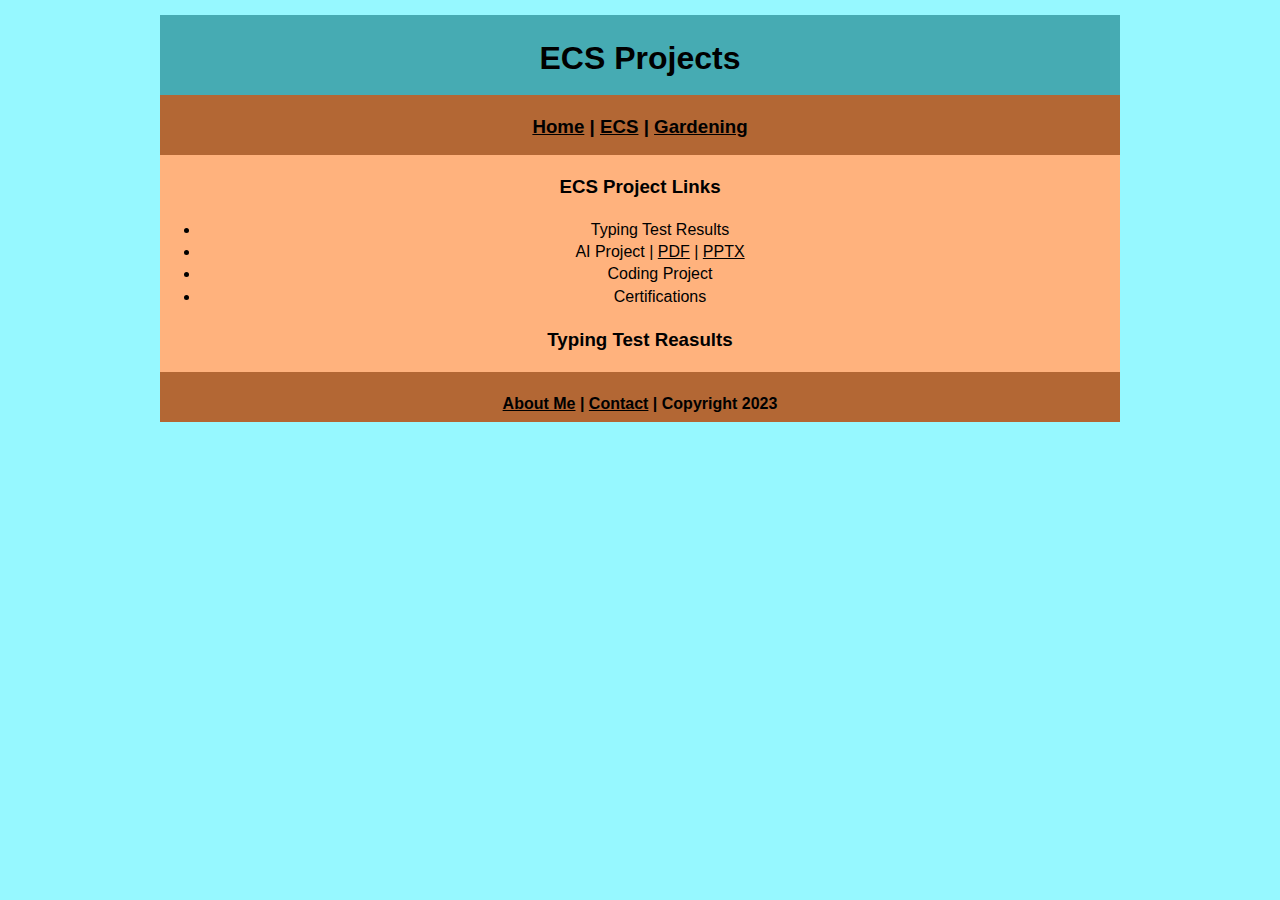
==== ecs/index.html @ f060a695 "Update index.html" ====
<!DOCTYPE html>
<html class="homePage">
<head>
	<!-- This is a comment! Text here will be ignored by the browser. -->
	<meta charset="UTF-8">
	<title>ECS Projects</title>
	<link href="../myCSS.css" rel="stylesheet" type="text/css">
</head>
<body>
<div class="container">
  <div class="header">
  	<h1>ECS Projects</h1>
  </div>
  <div class="nav">
    <h3><a href="../index.html">Home</a> | <a href="index.html">ECS</a> | <a href="../gardening/index.html">Gardening</a> </h3>
  </div>
  <div class="content">
	  <h3>ECS Project Links</h3>
	  <ul>
		  <li> Typing Test Results </li>
		  <li> AI Project | <a href="../Files/Human Applicated Robotics-4.pdf">PDF</a> | <a href="../Files/Human Applicated Robotics.pptx">PPTX</a> </li>
		  <li> Coding Project </li>
		  <li> Certifications </li>
	  </ul>
	  <h3> Typing Test Reasults </h3>
	   <a href="../images/Screenshot 2023-03-18 at 7.57.28 PM.png"</a>
  </div>
  <div class="footer">
    <h4> <a href="../aboutme.html">About Me</a> | <a href="mailto:martelli9651@granitesd.org">Contact</a> | Copyright 2023</h4>
  </div>
</div>
</body>
</html>
---- myCSS.css ----
@charset "UTF-8";
/* This is a comment! Text here will be ignored by the browser. */
body {
	margin: 0 auto;
	font: 100%/1.4 Verdana, Arial, Helvetica, sans-serif;
}
a:link {
     color: #000000;
}
a:visited {
     color: #000;
}
.homePage {
	background:#96F8FF;
}
.container {
	width: 960px;
	margin: 15px auto;
}
.header {
	background: #46ABB3;
	text-align: center;
	margin: 0px;
	padding: 5;
	float: left;
	width: 100%;
	height: 80px;
	
}
.headeraboutme {
	background: #46ABB3;
	text-align: center;
	margin: 0px;
	padding: 5;
	float: left;
	width: 100%;
	height: 80px;
	
}
.nav {
	background: #B36734;
	margin: 0px;
	padding: 5;
	float: left;
	width: 100%;
	height: 60px;
	text-align: center;
}
.content {
	background: #FFB27D;
	margin: 0px;
	float: left;
	width: 100%;
	text-align: center;
}
.contentAboutMe {
	background: #FFB27D;
	margin: 0px;
	float: left;
	padding; 19:
	width: 100%;
	text-align: left;
}
.footer {
	background: #B36734;
	margin: 0px;
	float: left;
	width: 100%;
	height: 50px;
	text-align: center;
img {
  max-width: 100%
}
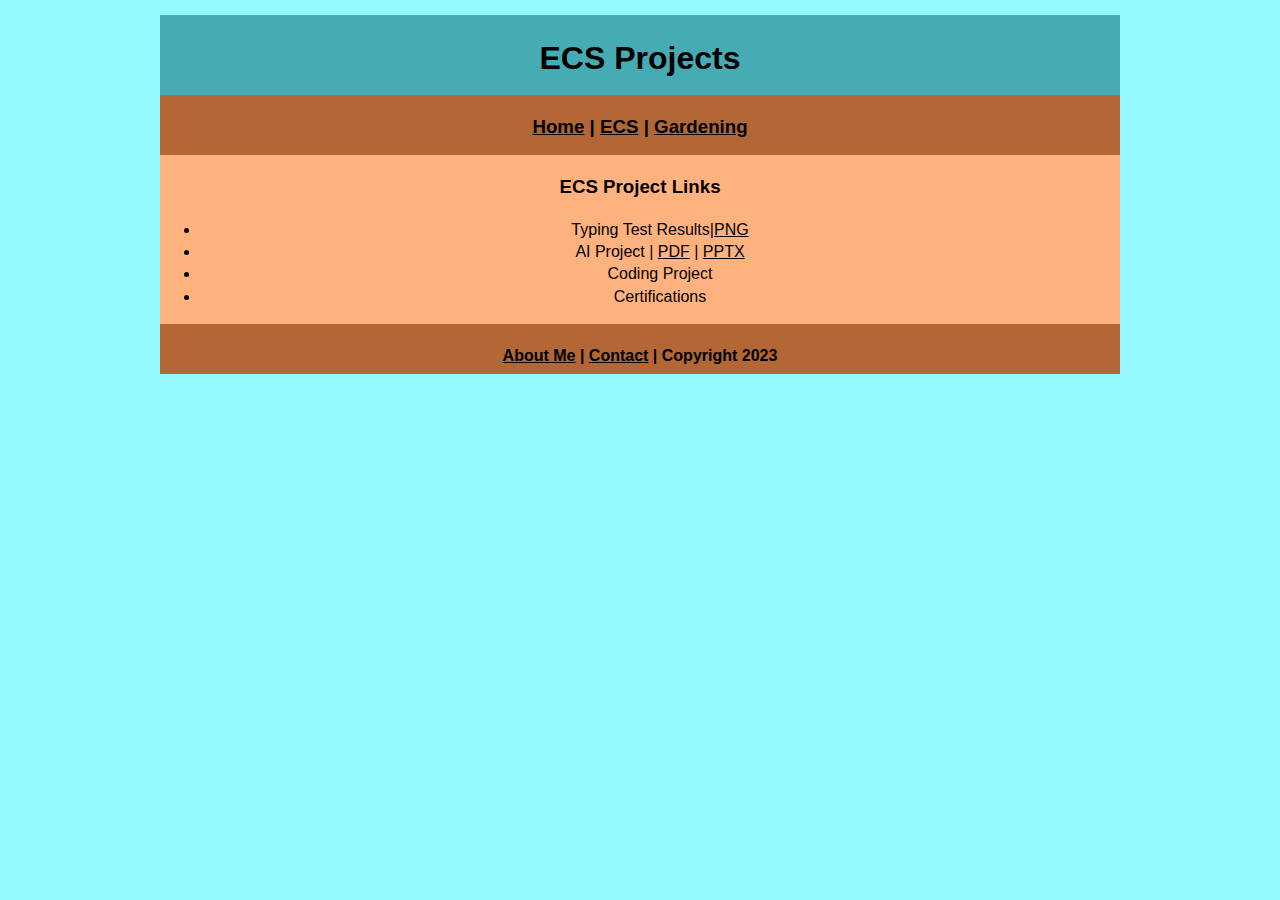
==== commit 795cdee0: "Update index.html" ====
--- a/ecs/index.html
+++ b/ecs/index.html
@@ -17,13 +17,11 @@
   <div class="content">
 	  <h3>ECS Project Links</h3>
 	  <ul>
-		  <li> Typing Test Results </li>
+		  <li> Typing Test Results|<a href="../images/Screenshot 2023-03-18 at 7.57.28 PM.png">PNG</a>  </li>
 		  <li> AI Project | <a href="../Files/Human Applicated Robotics-4.pdf">PDF</a> | <a href="../Files/Human Applicated Robotics.pptx">PPTX</a> </li>
 		  <li> Coding Project </li>
 		  <li> Certifications </li>
 	  </ul>
-	  <h3> Typing Test Reasults </h3>
-	   <a href="../images/Screenshot 2023-03-18 at 7.57.28 PM.png"</a>
   </div>
   <div class="footer">
     <h4> <a href="../aboutme.html">About Me</a> | <a href="mailto:martelli9651@granitesd.org">Contact</a> | Copyright 2023</h4>
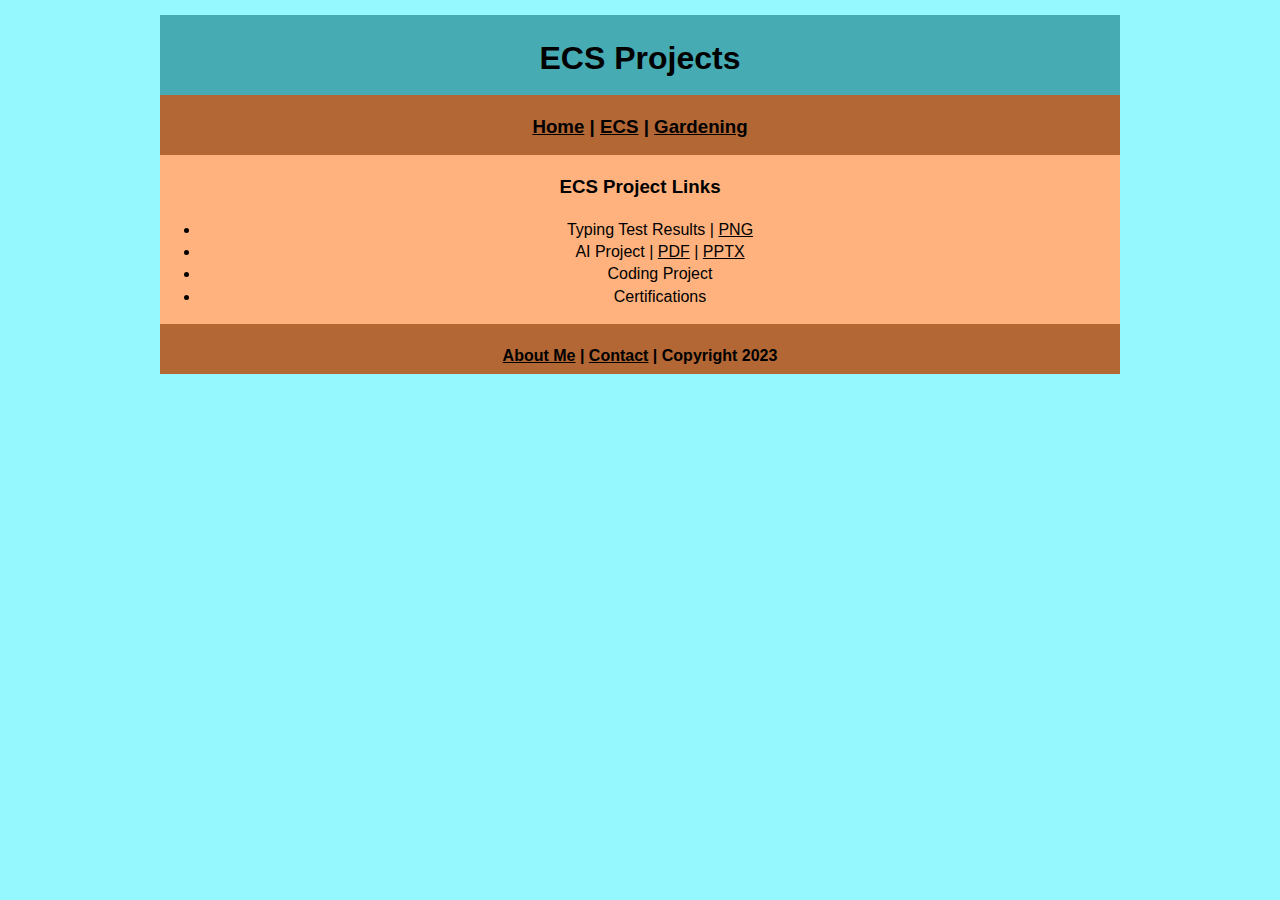
==== commit 0d7a4d05: "Update index.html" ====
--- a/ecs/index.html
+++ b/ecs/index.html
@@ -17,7 +17,7 @@
   <div class="content">
 	  <h3>ECS Project Links</h3>
 	  <ul>
-		  <li> Typing Test Results|<a href="../images/Screenshot 2023-03-18 at 7.57.28 PM.png">PNG</a>  </li>
+		  <li> Typing Test Results | <a href="../images/Screenshot 2023-03-18 at 7.57.28 PM.png">PNG</a>  </li>
 		  <li> AI Project | <a href="../Files/Human Applicated Robotics-4.pdf">PDF</a> | <a href="../Files/Human Applicated Robotics.pptx">PPTX</a> </li>
 		  <li> Coding Project </li>
 		  <li> Certifications </li>
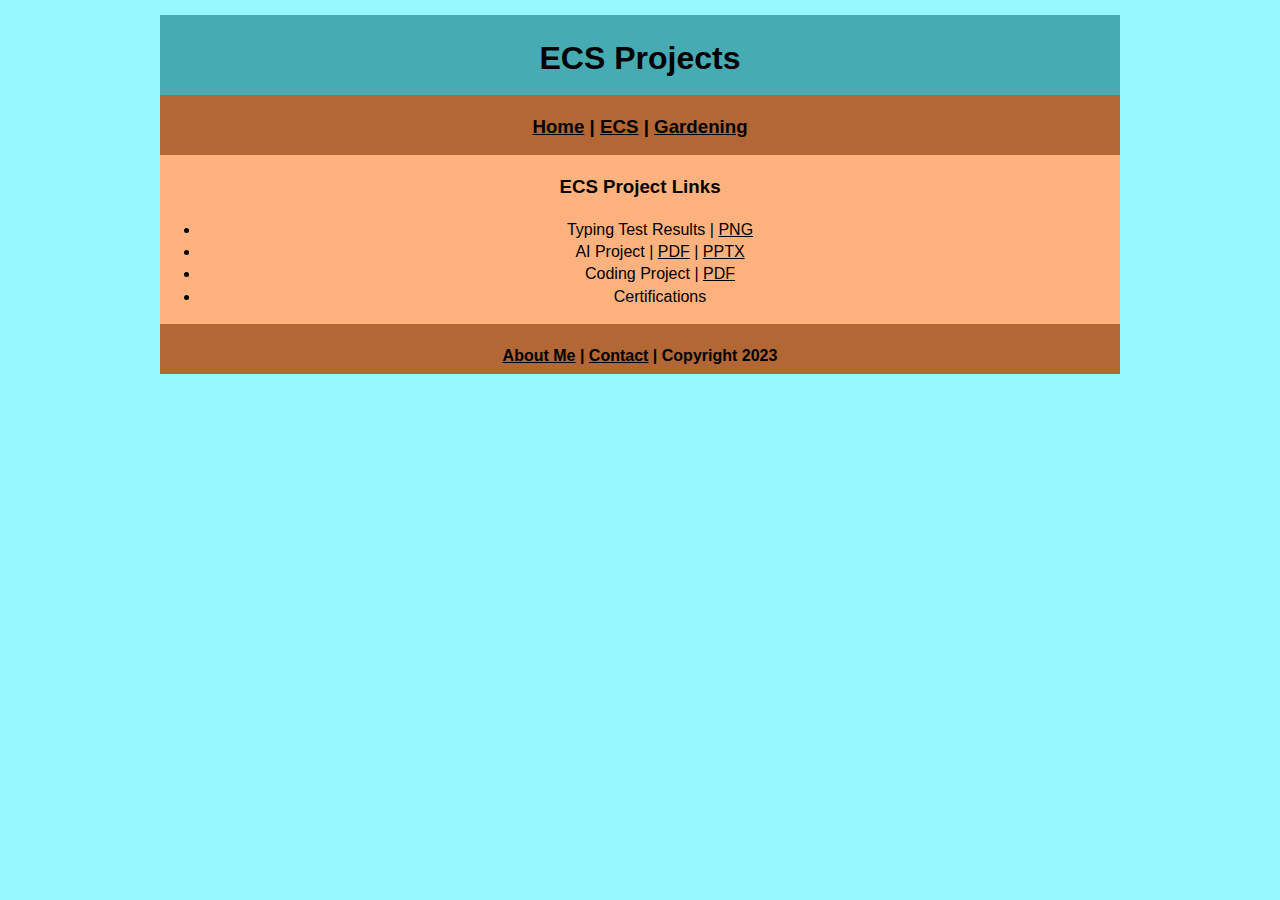
==== commit d330a259: "Update index.html" ====
--- a/ecs/index.html
+++ b/ecs/index.html
@@ -19,7 +19,7 @@
 	  <ul>
 		  <li> Typing Test Results | <a href="../images/Screenshot 2023-03-18 at 7.57.28 PM.png">PNG</a>  </li>
 		  <li> AI Project | <a href="../Files/Human Applicated Robotics-4.pdf">PDF</a> | <a href="../Files/Human Applicated Robotics.pptx">PPTX</a> </li>
-		  <li> Coding Project </li>
+		  <li> Coding Project | <a href="PPTX</a>https://github.com/Sphynxcat48/ECS-Portfolio/tree/main/ecs/Sheepish_Dilemma">PDF</a> </li>
 		  <li> Certifications </li>
 	  </ul>
   </div>
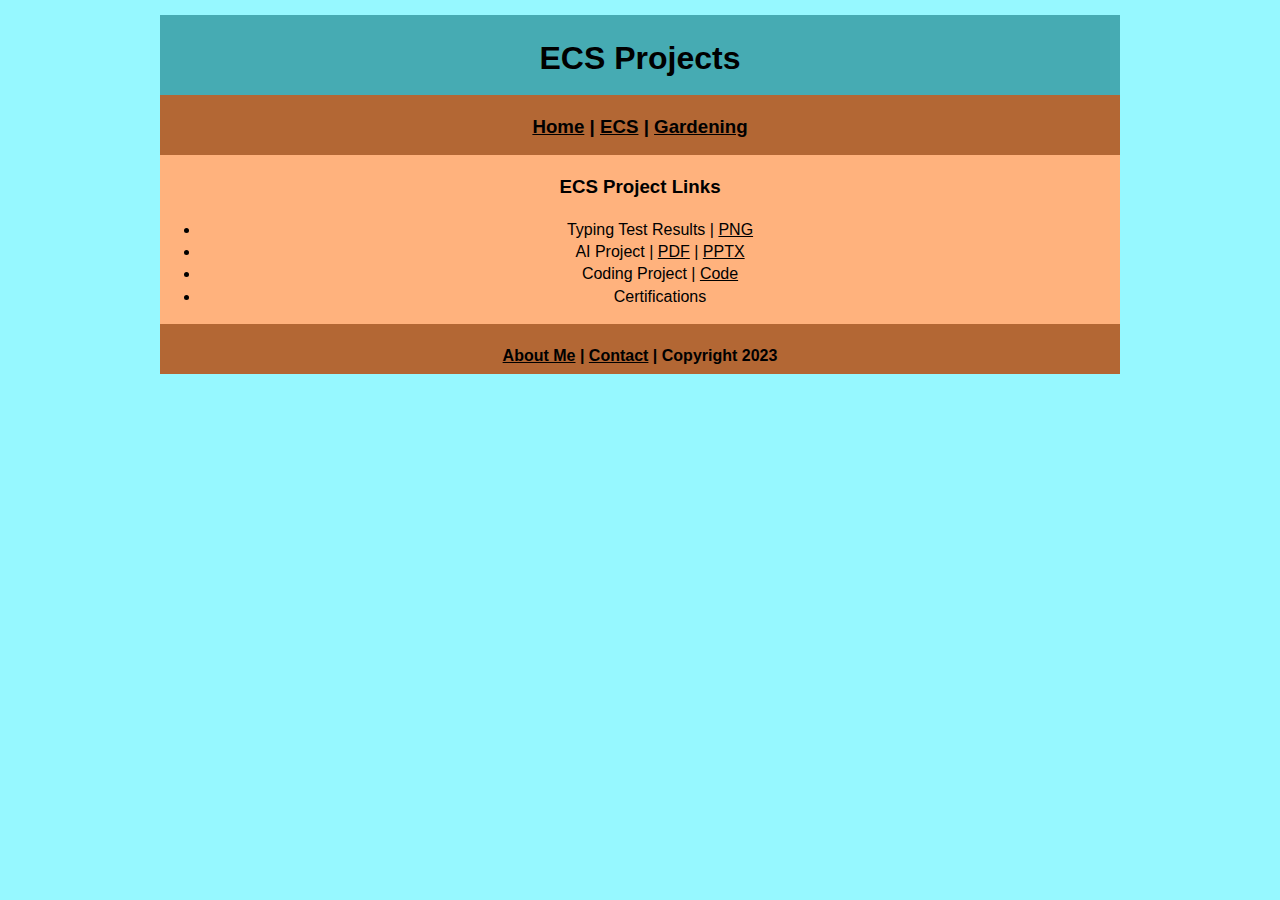
==== commit eaac2316: "Update index.html" ====
--- a/ecs/index.html
+++ b/ecs/index.html
@@ -19,7 +19,7 @@
 	  <ul>
 		  <li> Typing Test Results | <a href="../images/Screenshot 2023-03-18 at 7.57.28 PM.png">PNG</a>  </li>
 		  <li> AI Project | <a href="../Files/Human Applicated Robotics-4.pdf">PDF</a> | <a href="../Files/Human Applicated Robotics.pptx">PPTX</a> </li>
-		  <li> Coding Project | <a href="PPTX</a>https://github.com/Sphynxcat48/ECS-Portfolio/tree/main/ecs/Sheepish_Dilemma">PDF</a> </li>
+		  <li> Coding Project | <a href="PPTX</a>https://github.com/Sphynxcat48/ECS-Portfolio/tree/main/ecs/Sheepish_Dilemma">Code</a> </li>
 		  <li> Certifications </li>
 	  </ul>
   </div>
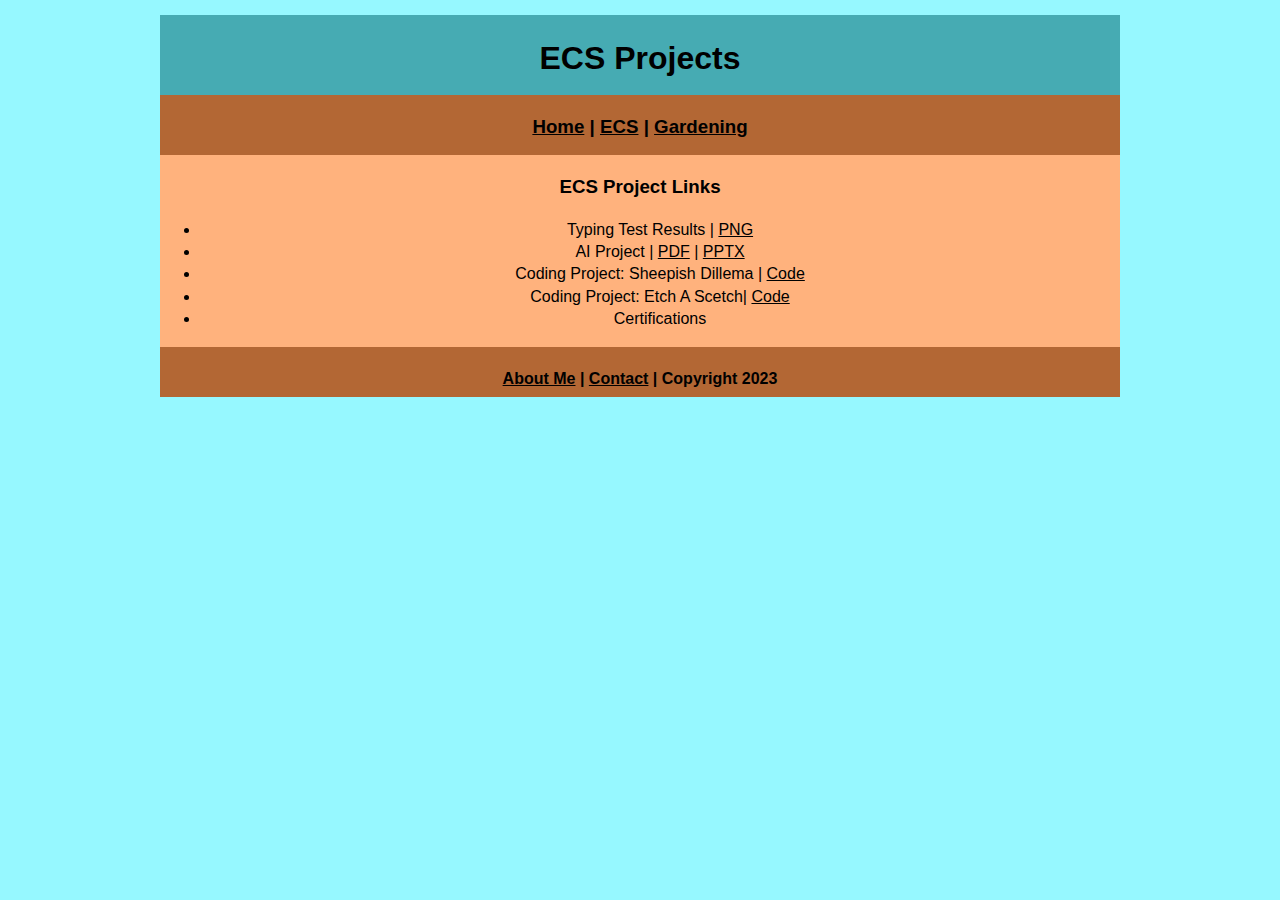
==== commit cbbcf3bb: "Update index.html" ====
--- a/ecs/index.html
+++ b/ecs/index.html
@@ -19,7 +19,8 @@
 	  <ul>
 		  <li> Typing Test Results | <a href="../images/Screenshot 2023-03-18 at 7.57.28 PM.png">PNG</a>  </li>
 		  <li> AI Project | <a href="../Files/Human Applicated Robotics-4.pdf">PDF</a> | <a href="../Files/Human Applicated Robotics.pptx">PPTX</a> </li>
-		  <li> Coding Project | <a href="PPTX</a>https://github.com/Sphynxcat48/ECS-Portfolio/tree/main/ecs/Sheepish_Dilemma">Code</a> </li>
+		  <li> Coding Project: Sheepish Dillema | <a href="https://github.com/Sphynxcat48/ECS-Portfolio/tree/main/ecs/Sheepish_Dilemma">Code</a> </li>
+		  <li> Coding Project: Etch A Scetch| <a href="https://github.com/Sphynxcat48/ECS-Portfolio/tree/main/ecs/Etch_a_Sketch">Code</a> </li>
 		  <li> Certifications </li>
 	  </ul>
   </div>
